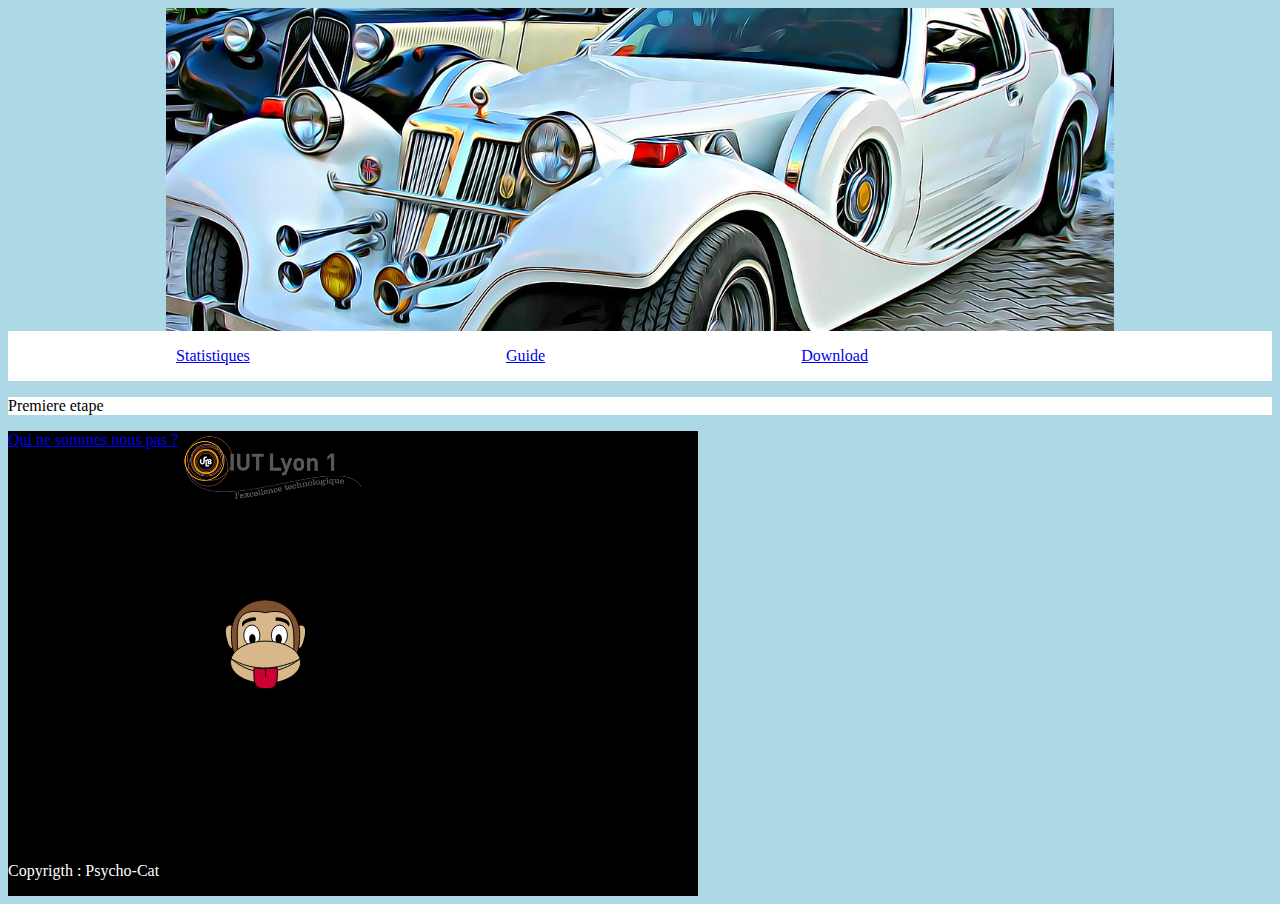
==== Web/guide.html @ 1e6ad4b1 "Plein de pages" ====
<!DOCTYPE html>
<html>
<head>
	<link rel="stylesheet" type="text/css" href="asset/style.css">
	<link rel="icon" type="image/ico" href="asset/images/voiture.ico">
	<title>Titre, guide</title>
</head>
<body>
	<header><img id="banner" src="asset/images/banner.jpg"></header>
	<div id="test">
		<ul id="Menu">
			<li><a href="stat.php">Statistiques</a></li>
			<li><a href="guide.html">Guide</a></li>
			<li><a href="dl.php">Download</a></li>
		</ul>
	</div>
	<p style="background-color: white;">
		Premiere etape




	</p>
	<footer>
		<a id="Lien" href="404.html">Qui ne sommes nous pas ?</a>
		<div id="Img">
			<a href="https://iut.univ-lyon1.fr/"><img class="im" src="asset/images/iut.jpg"></a>
			<a href="https://www.nuitdelinfo.com/"><img class="im" src="asset/images/singe.svg"></a>
		</div>
		<p id="rigth" style="color:white">Copyrigth : Psycho-Cat</p>
	</footer>
</body>
</html>
---- Web/asset/style.css ----
header
{
	display:flex;
	justify-content: center;
}
#banner
{
	width:75%;
}
footer
{
	background-color: black;
	display: inline-flex;
	flex-direction: row;
	flex-wrap: wrap;

}
body
{
	background-color: lightblue;
}
#Menu
{
	left: 25%;
	display:inline-flex;
	flex-direction: row;
	justify-content: space-around;
	list-style-type: none;
	width: 75%
}
#test
{
	background-color: white;
}
#Img
{
	width: 50%;
	height: auto;
	display:flex;
	flex-direction: column;
}
#Lien
{
	width: :50%;
	height: 100%;
}
.im
{
	height:50%;
}
#rigth
{
	width: 100%;
}
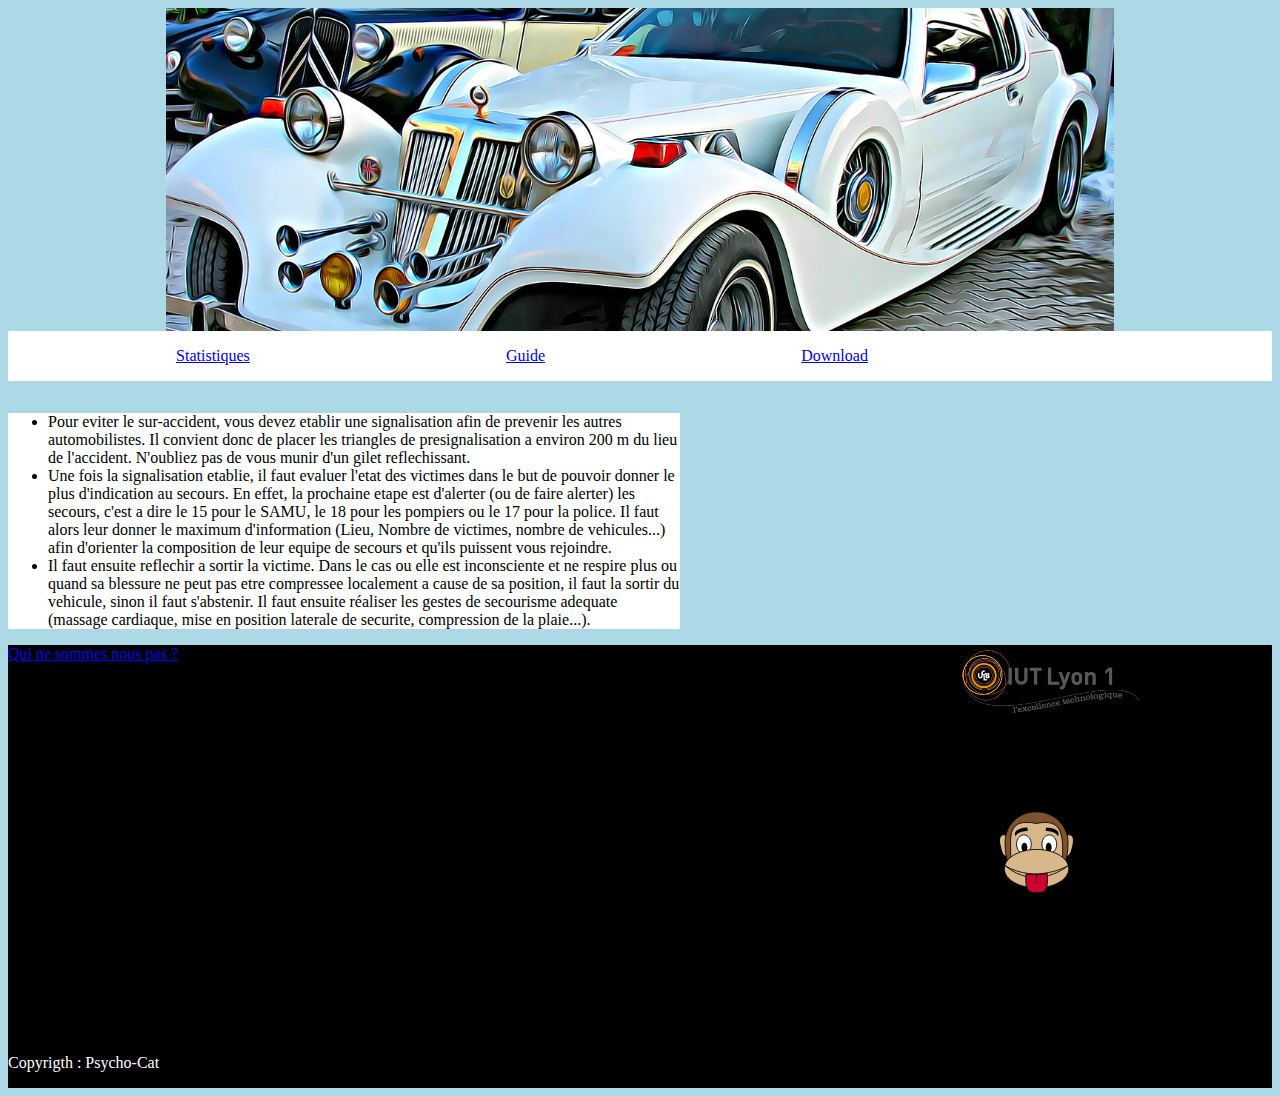
==== commit d8b5a5f2: "commit de 0:00" ====
--- a/Web/guide.html
+++ b/Web/guide.html
@@ -2,27 +2,35 @@
 <html>
 <head>
 	<link rel="stylesheet" type="text/css" href="asset/style.css">
+	<link rel="stylesheet" type="text/css" href="asset/guide.css">
 	<link rel="icon" type="image/ico" href="asset/images/voiture.ico">
 	<title>Titre, guide</title>
 </head>
 <body>
 	<header><img id="banner" src="asset/images/banner.jpg"></header>
-	<div id="test">
+	<div id="Men">
 		<ul id="Menu">
 			<li><a href="stat.php">Statistiques</a></li>
 			<li><a href="guide.html">Guide</a></li>
 			<li><a href="dl.php">Download</a></li>
 		</ul>
 	</div>
-	<p style="background-color: white;">
-		Premiere etape
-
-
-
-
+	<p id="Par">
+		<ul id="Text" style="background-color: white">
+			<li>
+				Pour eviter le sur-accident, vous devez etablir une signalisation afin de prevenir les autres automobilistes. Il convient donc de placer les triangles de presignalisation a environ 200 m du lieu de l'accident.
+				N'oubliez pas de vous munir d'un gilet reflechissant.
+			</li>
+			<li>
+				Une fois la signalisation etablie, il faut evaluer l'etat des victimes dans le but de pouvoir donner le plus d'indication au secours. En effet, la prochaine etape est d'alerter (ou de faire alerter) les secours, c'est a dire le 15 pour le SAMU, le 18 pour les pompiers ou le 17 pour la police. Il faut alors leur donner le maximum d'information (Lieu, Nombre de victimes, nombre de vehicules...) afin d'orienter la composition de leur equipe de secours et qu'ils puissent vous rejoindre.
+			</li>
+			<li>
+				Il faut ensuite reflechir a sortir la victime. Dans le cas ou elle est inconsciente et ne respire plus ou quand sa blessure ne peut pas etre compressee localement a cause de sa position, il faut la sortir du vehicule, sinon il faut s'abstenir. Il faut ensuite réaliser les gestes de secourisme adequate (massage cardiaque, mise en position laterale de securite, compression de la plaie...).
+			</li>
+		</ul>
 	</p>
 	<footer>
-		<a id="Lien" href="404.html">Qui ne sommes nous pas ?</a>
+		<a id="Lien" href="404.php">Qui ne sommes nous pas ?</a>
 		<div id="Img">
 			<a href="https://iut.univ-lyon1.fr/"><img class="im" src="asset/images/iut.jpg"></a>
 			<a href="https://www.nuitdelinfo.com/"><img class="im" src="asset/images/singe.svg"></a>
--- a/Web/asset/style.css
+++ b/Web/asset/style.css
@@ -13,6 +13,8 @@
 	display: inline-flex;
 	flex-direction: row;
 	flex-wrap: wrap;
+	width: 100%;
+	height: 25%;
 
 }
 body
@@ -28,20 +30,20 @@
 	list-style-type: none;
 	width: 75%
 }
-#test
+#Men
 {
 	background-color: white;
 }
 #Img
 {
-	width: 50%;
+	width: 25%;
 	height: auto;
 	display:flex;
 	flex-direction: column;
 }
 #Lien
 {
-	width: :50%;
+	width: 75%;
 	height: 100%;
 }
 .im
--- a/Web/asset/guide.css
+++ b/Web/asset/guide.css
@@ -0,0 +1,10 @@
+#Text
+{
+	left:25%;
+	width: 50%;
+}
+#Par
+{
+	display: flex;
+	justify-content: center;
+}